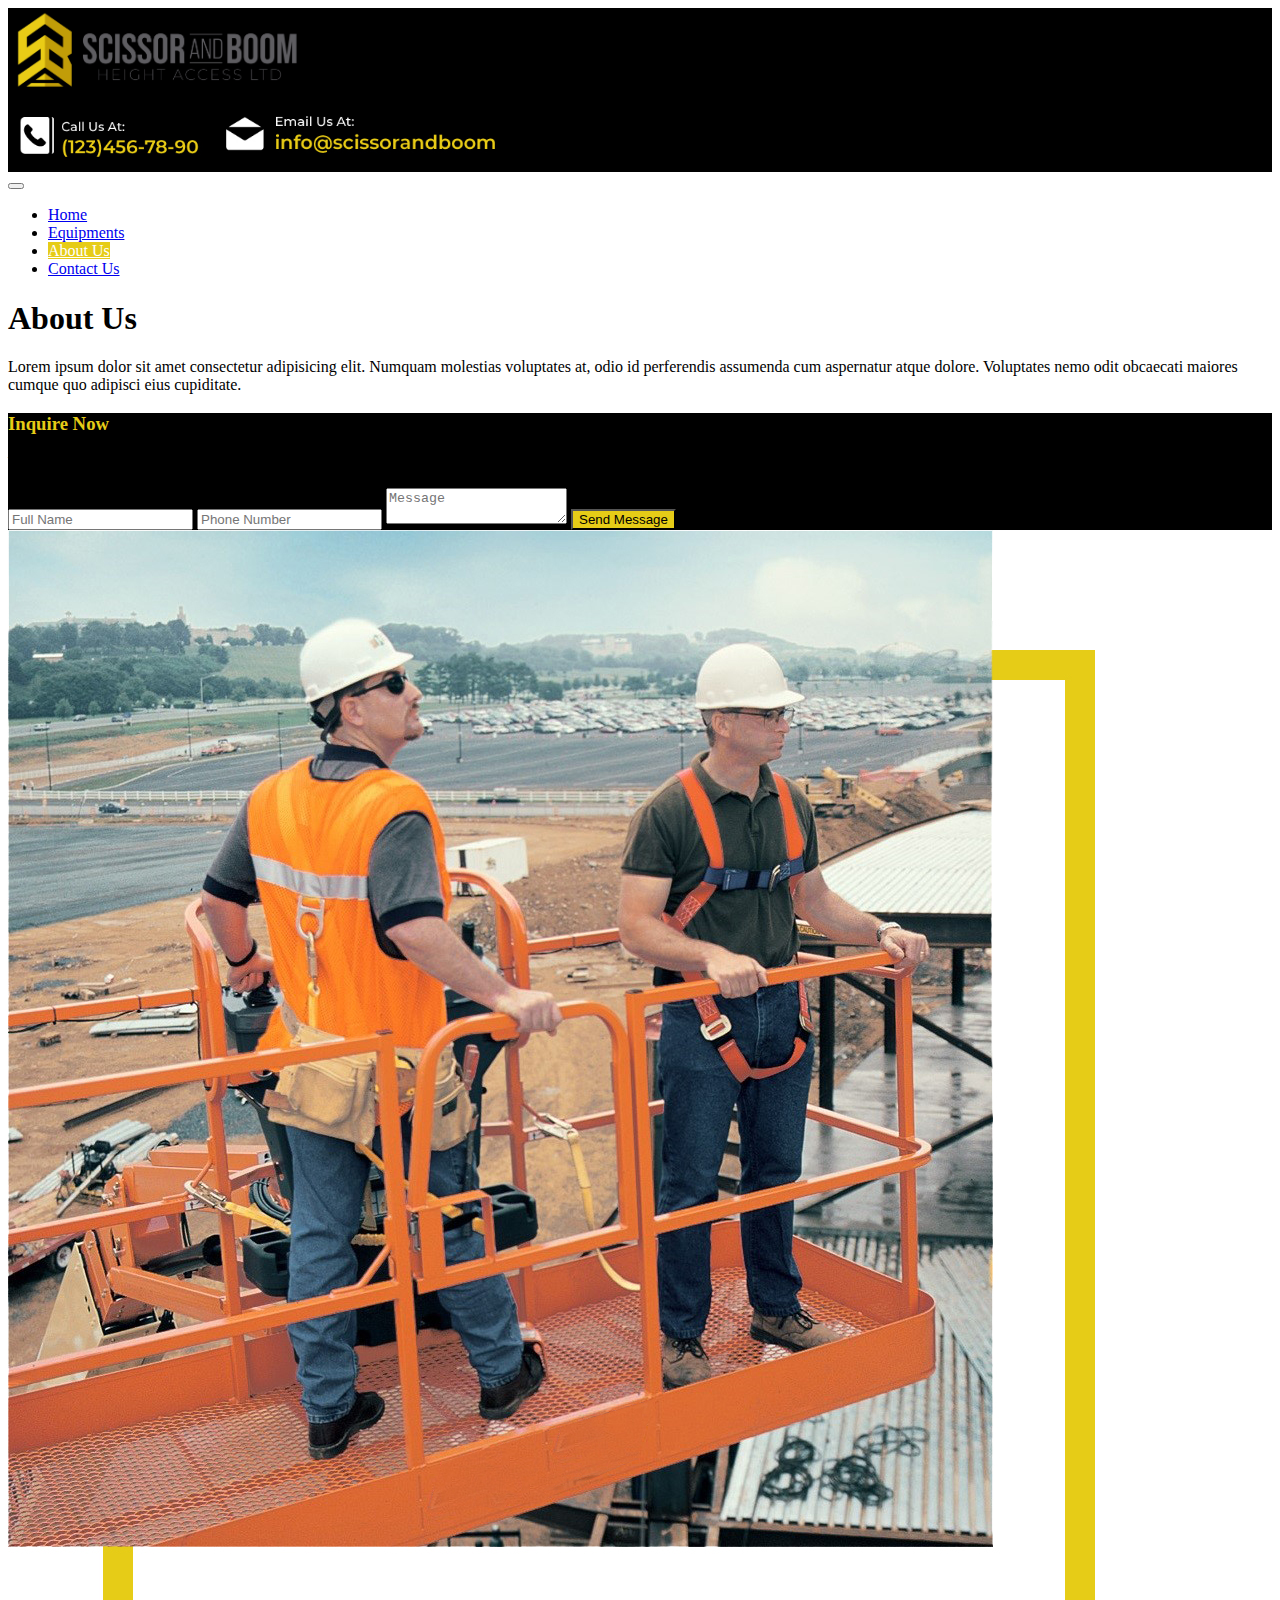
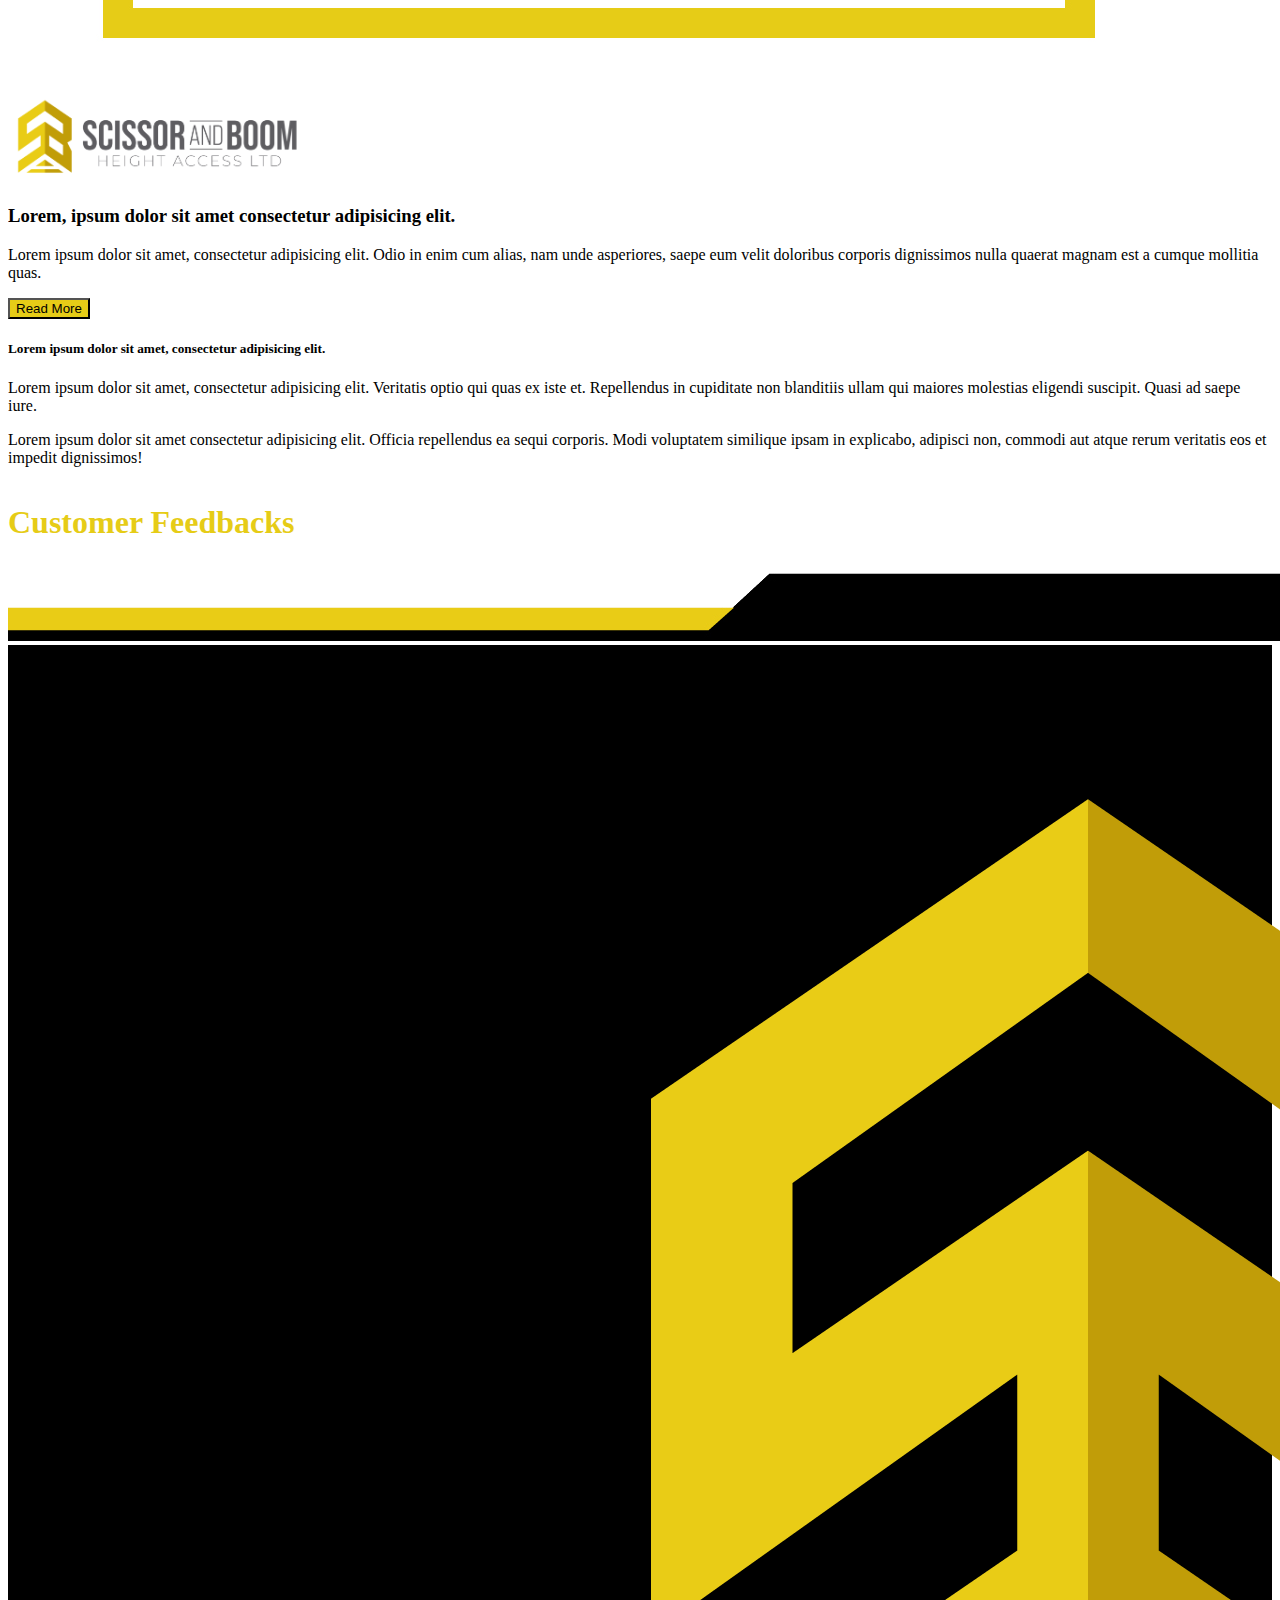
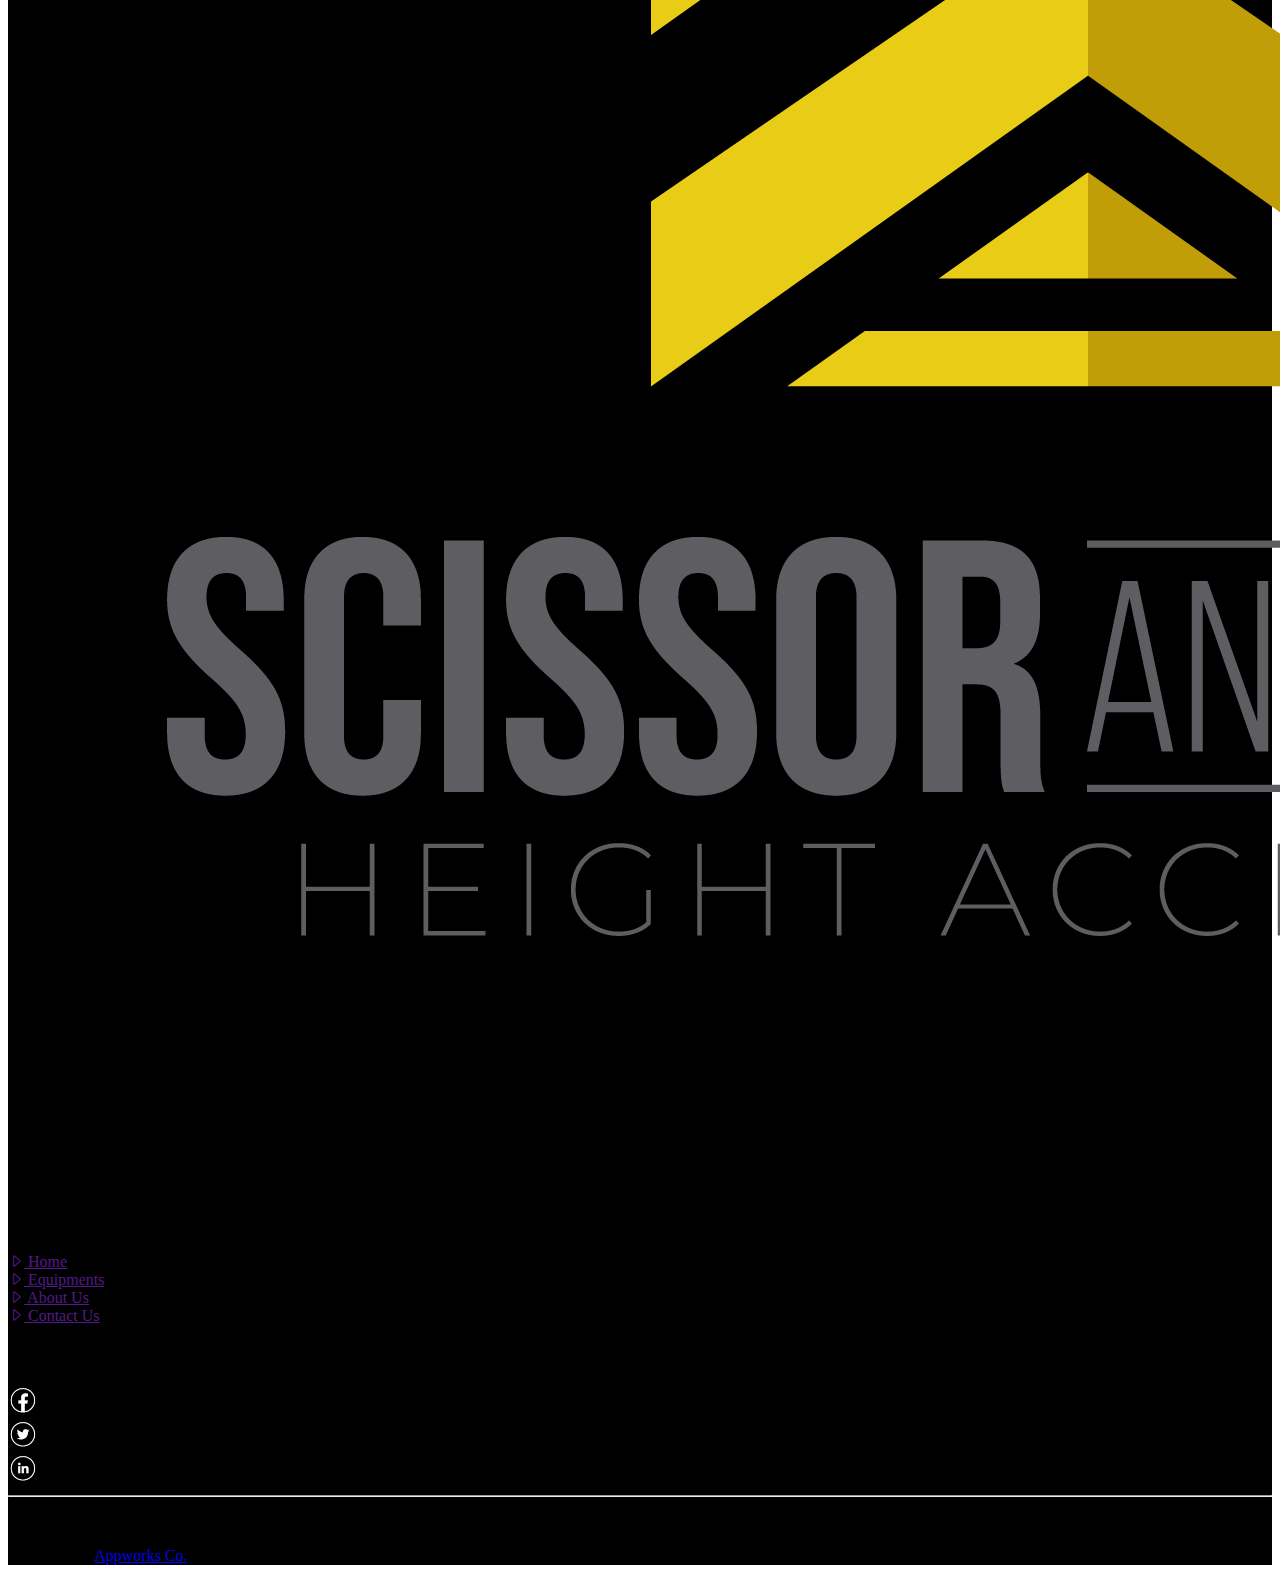
==== about-us.html @ a244ab01 "First Commit" ====
<!doctype html>
<html lang="en">
<head>
	<!-- Required meta tags -->
	<meta charset="utf-8">
	<meta name="viewport" content="width=device-width, initial-scale=1">
	<!-- Bootstrap CSS -->
	<link href="https://cdn.jsdelivr.net/npm/bootstrap@5.0.2/dist/css/bootstrap.min.css" rel="stylesheet" integrity="sha384-EVSTQN3/azprG1Anm3QDgpJLIm9Nao0Yz1ztcQTwFspd3yD65VohhpuuCOmLASjC" crossorigin="anonymous">
	<link rel="stylesheet" href="https://cdn.jsdelivr.net/npm/bootstrap-icons@1.3.0/font/bootstrap-icons.css">
	<!-- Owl Carousel CSS -->
	<link rel="stylesheet" href="vendor/owl-carousel/owl.carousel.min.css">
	<link rel="stylesheet" href="vendor/owl-carousel/owl.theme.default.min.css">
	<!-- Custom CSS -->
	<link rel="stylesheet" href="css/style.css">
	<title>Scissor And Boom | About Us</title>
</head>
<body>

    <!-- Header -->
    <nav class="border-bottom bg-black">
        <div class="container d-flex flex-wrap justify-content-center">
            <a href="/" class="d-flex align-items-center text-dark text-decoration-none mb-3 mb-lg-0 me-lg-auto py-2">
                <img src="images/logo-1.png" style="width: 300px;">
            </a> 
            <div class="col-12 col-lg-auto mb-3 mb-lg-0 d-block d-sm-flex align-items-center">
				<img src="images/call.jpg" style="width: 200px;">
				<img src="images/email.jpg" style="width: 300px;">
            </div>
        </div>
    </nav>
    <header class="border-bottom">
        <div class="container">
            <nav class="navbar navbar-expand-lg navbar-light">
                <div class="container-fluid">
                  	<button class="navbar-toggler" type="button" data-bs-toggle="collapse" data-bs-target="#navbarNav" aria-controls="navbarNav" aria-expanded="false" aria-label="Toggle navigation">
                    	<span class="navbar-toggler-icon"></span>
                  	</button>
                  	<div class="collapse navbar-collapse" id="navbarNav">
                    	<ul class="navbar-nav text-uppercase mt-3 mt-sm-0">
                      		<li class="nav-item me-4">
                        		<a class="nav-link px-4 px-sm-4" aria-current="page" href="index.html">Home</a>
                      		</li>
                      		<li class="nav-item me-4">
                    			<a class="nav-link px-4 px-sm-4" href="equipments.html">Equipments</a>
                      		</li>
                      		<li class="nav-item me-4">
                        		<a class="nav-link px-4 px-sm-4 navbar-active" href="about-us.html">About Us</a>
                      		</li>
					  		<li class="nav-item me-4">
                        		<a class="nav-link px-4 px-sm-4" href="contact-us.html">Contact Us</a>
                      		</li>
                    	</ul>
                  	</div>
                </div>
            </nav>
        </div>
    </header>

	<!-- Hero -->
	<div class="hero">
		<div class="container py-5">
			<div class="row d-flex align-items-center justify-content-center">
				<div class="col-md-6 py-4 text-white">
					<h1 class="text-uppercase">About Us</h1>
					<p>Lorem ipsum dolor sit amet consectetur adipisicing elit. Numquam molestias voluptates at, odio id perferendis assumenda cum aspernatur atque dolore. Voluptates nemo odit obcaecati maiores cumque quo adipisci eius cupiditate.</p>
				</div>
				<div class="col-md-6 pb-5 px-sm-5">
					<div class="card bg-black">
						<div class="card-body">
							<h3 class="card-title text-uppercase text-custom">Inquire Now</h3>
							<p class="text-white">We will call you right back!</p>
							<form action="">
								<input type="text" class="form-control mb-2" placeholder="Full Name">
								<input type="text" class="form-control mb-2" placeholder="Phone Number">
								<textarea class="w-100 p-2" placeholder="Message"></textarea>
								<button class="btn bg-custom text-white w-100 text-uppercase">Send Message</button>
							</form>
						</div>
					</div>
				</div>
			</div>
		</div>
	</div>

	<!-- About Us Section 1 -->
	<div class="h-section-1" style="overflow: hidden;">
		<div class="container py-5">
			<div class="row d-flex align-items-center justify-content-center">
				<div class="col-md-6">
					<img src="images/image-1.jpg" class="w-100 ms-3 ms-sm-0">
				</div>
				<div class="col-md-6">
					<img src="images/logo-1.png" style="width: 300px;">
					<h3 class="py-3">Lorem, ipsum dolor sit amet consectetur adipisicing elit.</h3>
					<p>Lorem ipsum dolor sit amet, consectetur adipisicing elit. Odio in enim cum alias, nam unde asperiores, saepe eum velit doloribus corporis dignissimos nulla quaerat magnam est a cumque mollitia quas.</p>
					<button class="btn bg-custom text-white text-uppercase">Read More</button>
				</div>
			</div>
			<div class="col-md-12">
				<h5>Lorem ipsum dolor sit amet, consectetur adipisicing elit.</h5>
				<p>Lorem ipsum dolor sit amet, consectetur adipisicing elit. Veritatis optio qui quas ex iste et. Repellendus in cupiditate non blanditiis ullam qui maiores molestias eligendi suscipit. Quasi ad saepe iure.</p>
				<p>Lorem ipsum dolor sit amet consectetur adipisicing elit. Officia repellendus ea sequi corporis. Modi voluptatem similique ipsam in explicabo, adipisci non, commodi aut atque rerum veritatis eos et impedit dignissimos!</p>
			</div>
		</div>
	</div>

	<!-- Customer Feedback -->
	<div class="customer-feedback bg-light">
		<div class="container py-5">
			<h1 class="text-uppercase text-custom pt-4 pb-5 text-center">Customer Feedbacks</h1>
			<div class="owl-carousel">
				<div class="card">
					<div class="card-body">
						<div>
							<div class="d-flex justify-content-between">
								<div>
									<h5>Lorem Ipsum</h5>
									<p>Occupation</p>
								</div>
								<img src="images/p1.png" class="mt-2" style="width: 50px; height: 50px;">
							</div>
							<hr>
							<small>Lorem ipsum dolor, sit amet consectetur adipisicing elit. Repellat doloremque nesciunt vel est alias necessitatibus. Accusamus, dolorum quo nisi delectus sed suscipit quasi, aut accusantium beatae ipsam!</small>
						</div>
					</div>
				</div>
				<div class="card mx-3">
					<div class="card-body">
						<div>
							<div class="d-flex justify-content-between">
								<div>
									<h5>Lorem Ipsum</h5>
									<p>Occupation</p>
								</div>
								<img src="images/p2.png" class="mt-2" style="width: 50px; height: 50px;">
							</div>
							<hr>
							<small>Sit amet consectetur adipisicing elit. Repellat doloremque nesciunt vel est alias necessitatibus. Accusamus, dolorum quo nisi delectus sed suscipit quasi, aut accusantium beatae ipsam!</small>
						</div>
					</div>
				</div>
				<div class="card">
					<div class="card-body">
						<div>
							<div class="d-flex justify-content-between">
								<div>
									<h5>Lorem Ipsum</h5>
									<p>Occupation</p>
								</div>
								<img src="images/p3.png" class="mt-2" style="width: 50px; height: 50px;">
							</div>
							<hr>
							<small>Lorem ipsum dolor, sit amet consectetur adipisicing elit. Repellat doloremque nesciunt vel est alias necessitatibus. Accusamus, dolorum quo nisi delectus sed suscipit quasi, aut accusantium beatae ipsam!</small>
						</div>
					</div>
				</div>
			</div>
		</div>
		<img src="images/layout-1.png" class="w-100">
	</div>

	<!-- Footer -->
	<div class="footer bg-black">
		<div class="container py-2 py-sm-0">
			<div class="row d-flex align-items-center justify-content-center">
				<div class="col-md-4">
					<img src="images/logo-2.png" class="w-100">
				</div>
				<div class="col-md-4 d-flex justify-content-center">
					<div>
						<h3 class="text-uppercase text-white">Quick Links</h3>
						<a href="" class="text-decoration-none text-white"><i class="bi bi-caret-right"></i> Home</a> <br>
						<a href="" class="text-decoration-none text-white"><i class="bi bi-caret-right"></i> Equipments</a> <br>
						<a href="" class="text-decoration-none text-white"><i class="bi bi-caret-right"></i> About Us</a> <br>
						<a href="" class="text-decoration-none text-white"><i class="bi bi-caret-right"></i> Contact Us</a>
					</div>
				</div>
				<div class="col-md-4 d-flex justify-content-center mt-3 mt-sm-0">
					<div>
						<h3 class="text-uppercase text-white">Social Media</h3>
						<img src="images/fb.png" style="width: 30px;"> <span class="text-white">Facebook</span> <br>
						<img src="images/twitter.png" style="width: 30px;"> <span class="text-white">Twitter</span> <br>
						<img src="images/in.png" style="width: 30px;"> <span class="text-white">Linked In</span>
					</div>
				</div>
				<hr class="mt-3 text-white">
				<div class="d-block d-md-flex justify-content-between text-white">
					<p class="m-0">Copyright &copy; 2023 Scissor And Boom. All Rights Reserved.</p>
					<p>Powered By: <a href="https://www.appworksco.com/powered-by.html" class="text-decoration-none">Appworks Co.</a></p>
				</div>
			</div>
		
		</div>
	</div>

	<!-- Jquery JS -->
	<script src="https://code.jquery.com/jquery-3.7.0.min.js" integrity="sha256-2Pmvv0kuTBOenSvLm6bvfBSSHrUJ+3A7x6P5Ebd07/g=" crossorigin="anonymous"></script>
    <!-- Bootstrap JS -->
    <script src="https://cdn.jsdelivr.net/npm/bootstrap@5.0.2/dist/js/bootstrap.bundle.min.js" integrity="sha384-MrcW6ZMFYlzcLA8Nl+NtUVF0sA7MsXsP1UyJoMp4YLEuNSfAP+JcXn/tWtIaxVXM" crossorigin="anonymous"></script>
	<!-- Owl Carousel JS -->
	<script src="vendor/owl-carousel/owl.carousel.min.js"></script>
	<!-- Custom JS -->
	<script src="js/script.js"></script>
</body>
</html>
---- css/style.css ----
.bg-black {background-color: #000;}
.bg-black-op {
    background-color: #000;
}
.bg-custom {background-color: #e6cc17;}
.text-custom {color: #e6cc17;}
.navbar-active {
    background-color: #e6cc17;
    color: #fff !important;
}
.hero {
    background-image: url('../images/hero.png');
    background-position: bottom;
    background-size: cover;
}
.features {
    background-image: url('../images/features.png');
    background-position: top;
    background-size: cover;
    height: 300px;
}
.features-con {
    margin-top: -100px;
}
.nav-pills .nav-link {
    background-color: #cab008;
    color: #fff;
}
.nav-pills .nav-link.active, .nav-pills .show>.nav-link {
    background-color: #e6cc17;
    color: #fff;
}
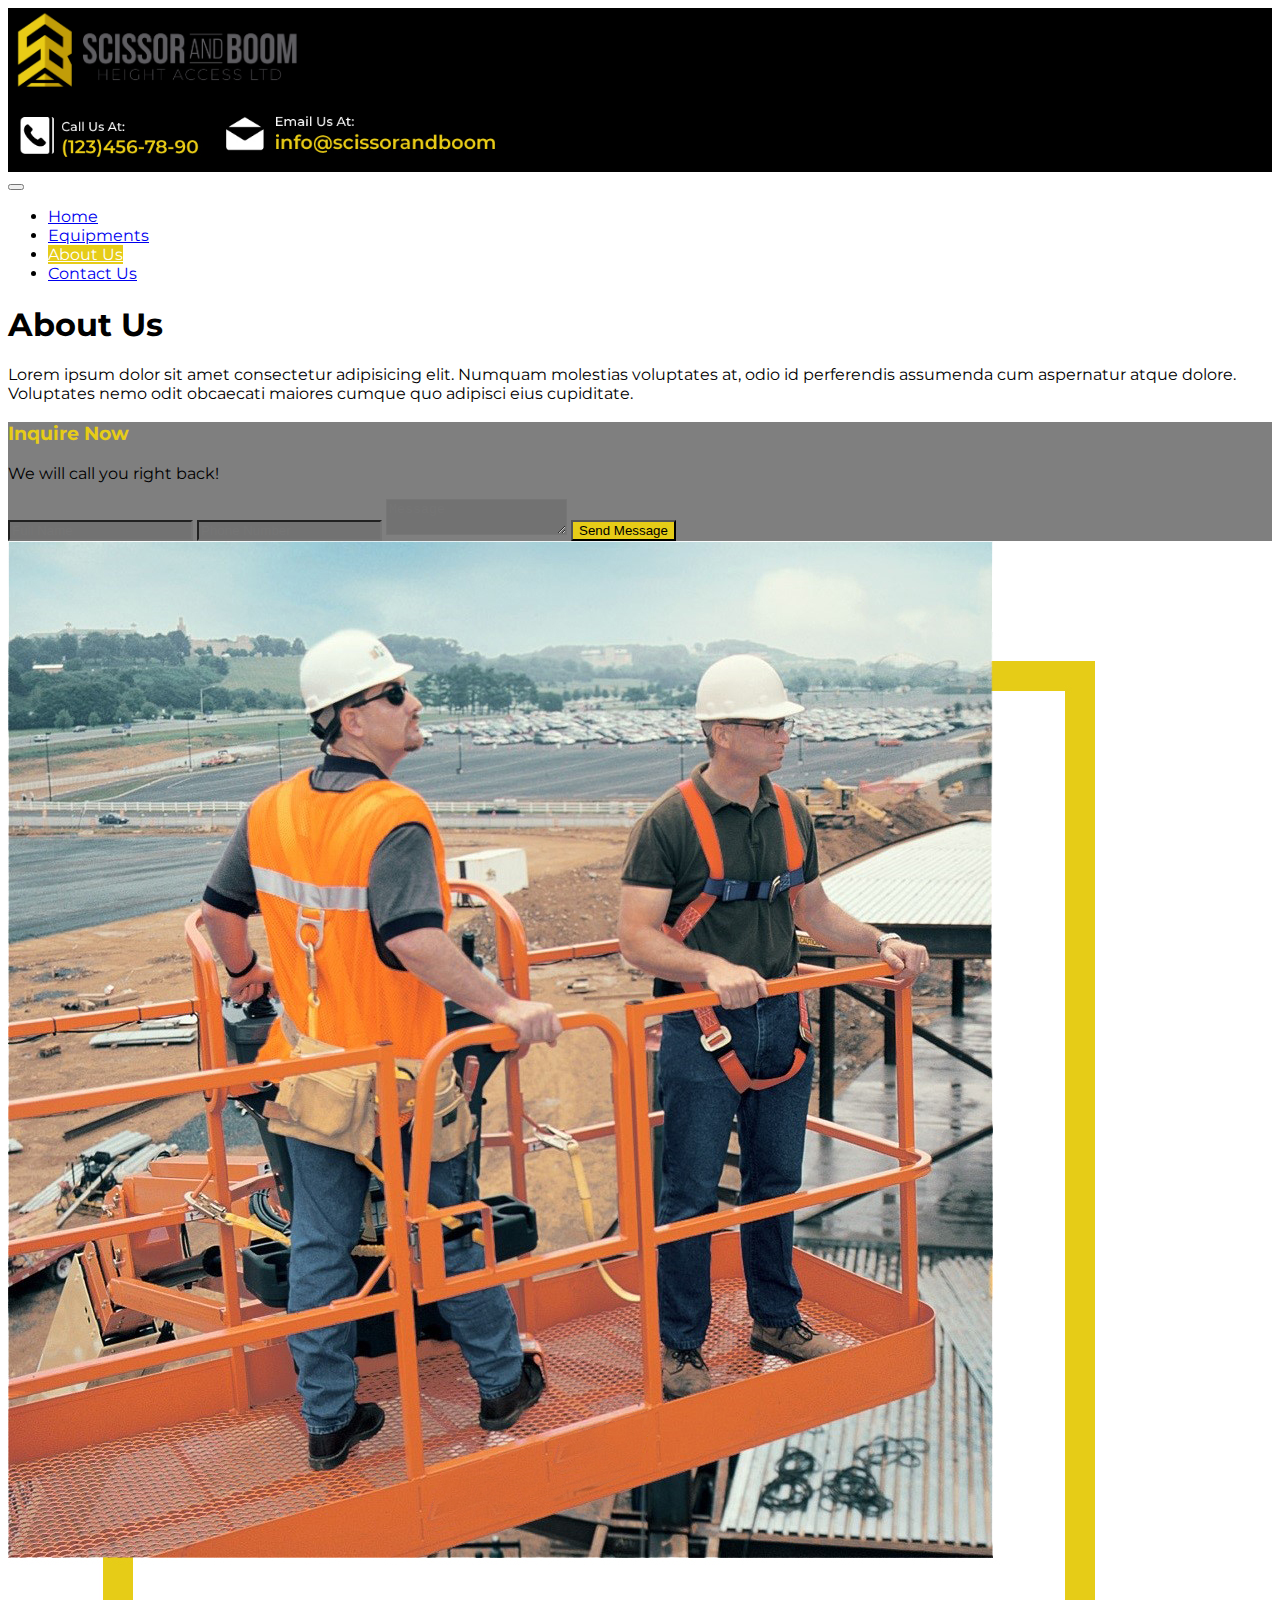
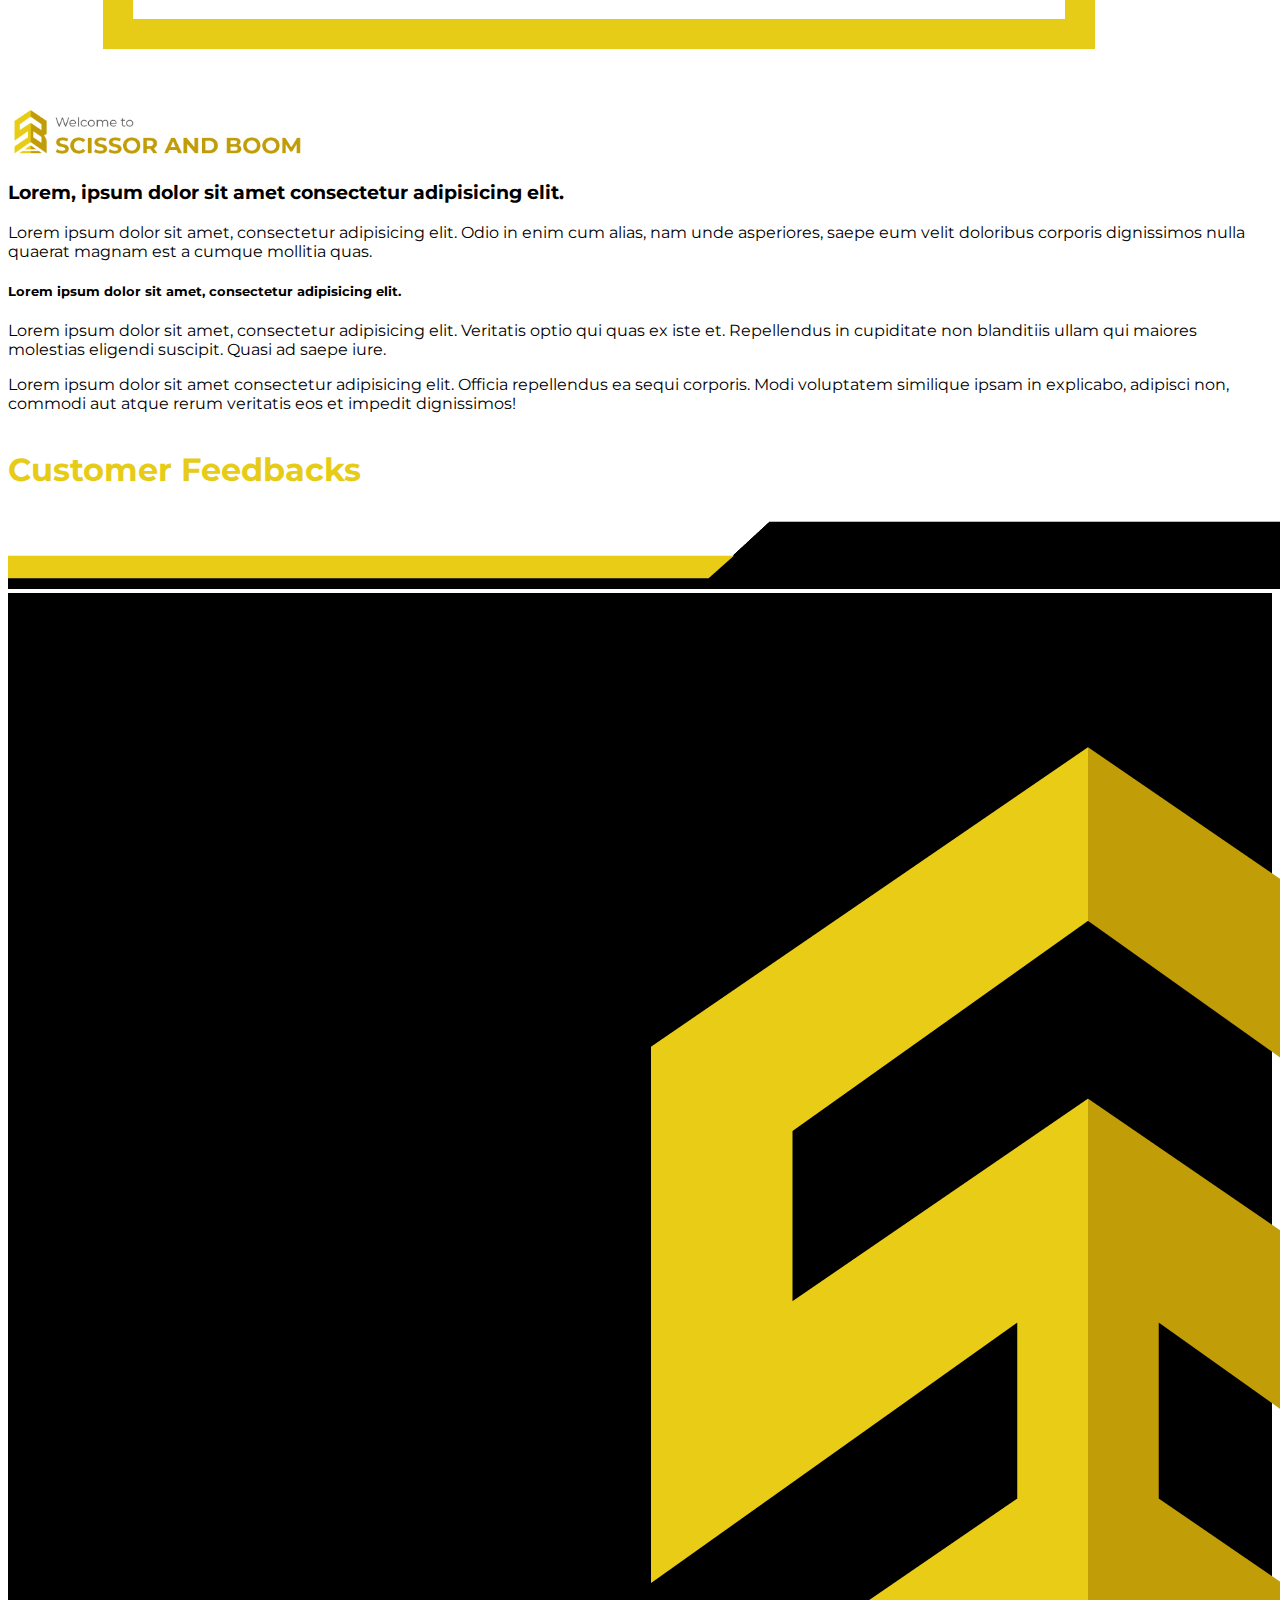
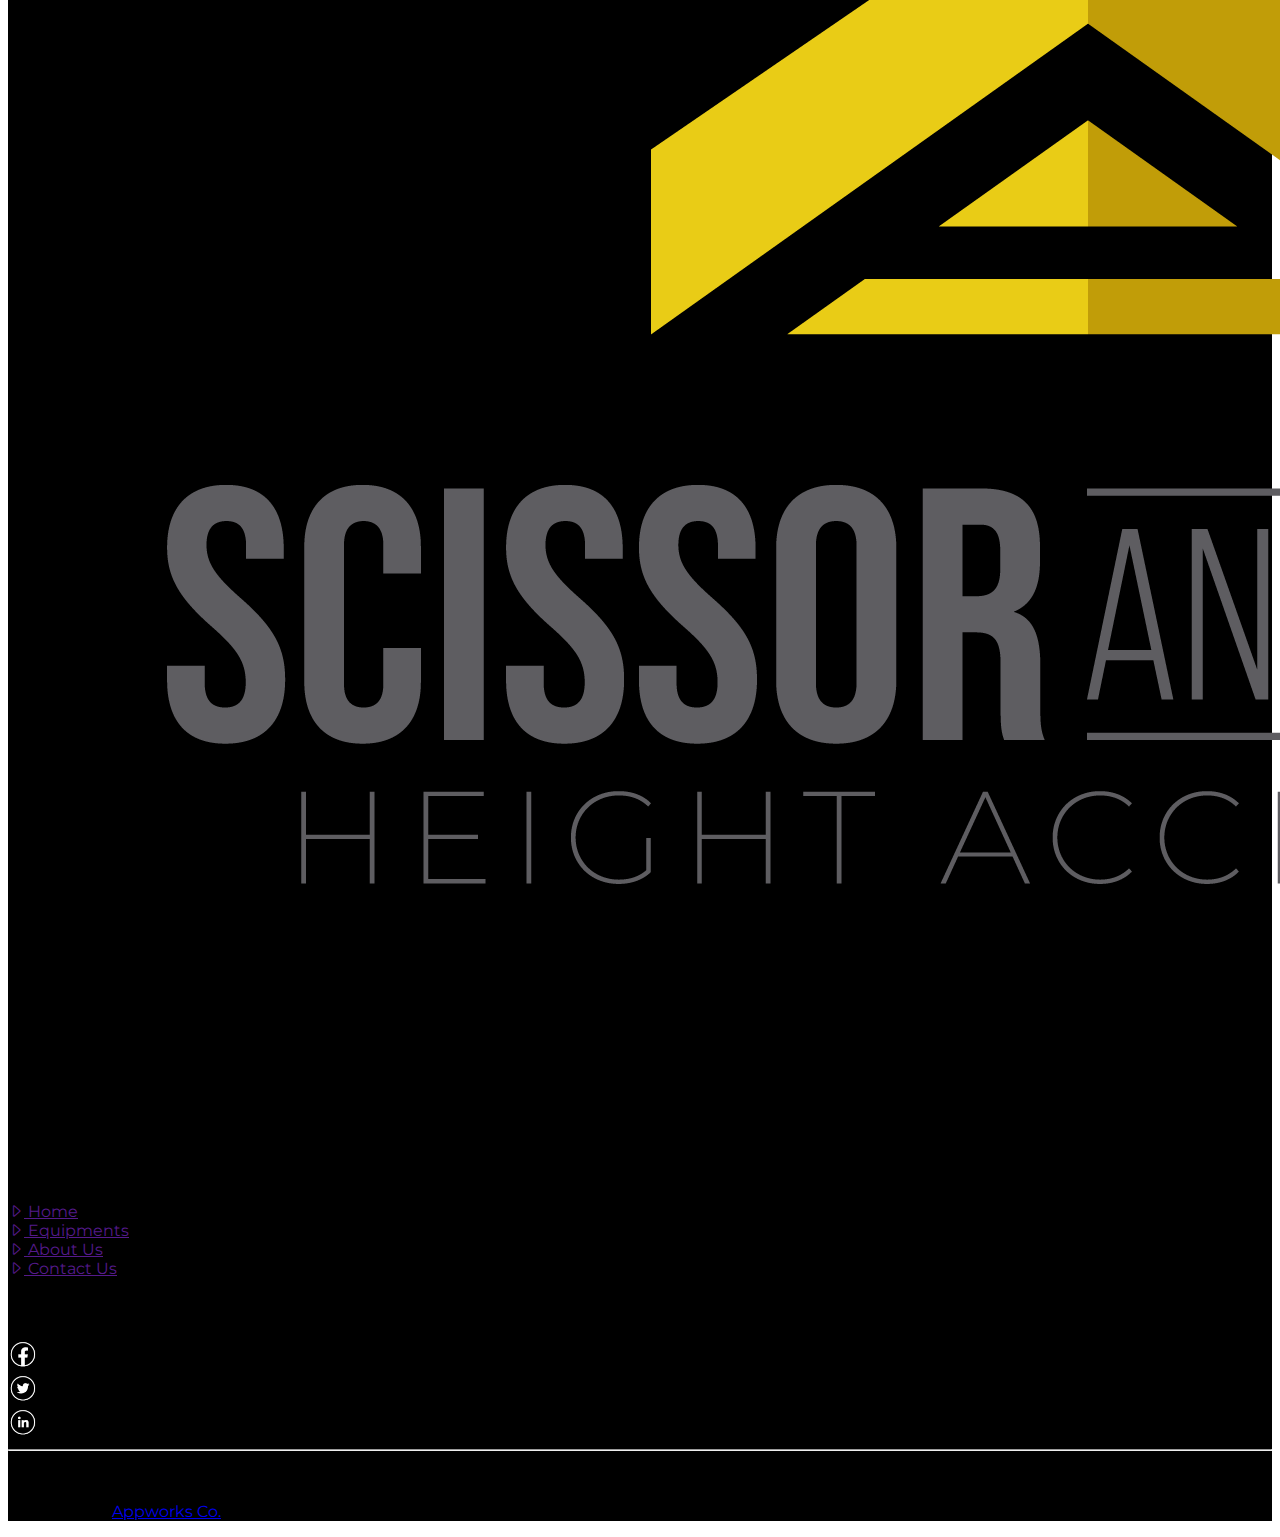
==== commit 563bc28f: "Fixed Revisions" ====
--- a/about-us.html
+++ b/about-us.html
@@ -57,24 +57,26 @@
     </header>
 
 	<!-- Hero -->
-	<div class="hero">
+	<div class="hero pb-0 pb-sm-5">
 		<div class="container py-5">
 			<div class="row d-flex align-items-center justify-content-center">
 				<div class="col-md-6 py-4 text-white">
-					<h1 class="text-uppercase">About Us</h1>
+					<h1 class="text-uppercase fw-bold">About Us</h1>
 					<p>Lorem ipsum dolor sit amet consectetur adipisicing elit. Numquam molestias voluptates at, odio id perferendis assumenda cum aspernatur atque dolore. Voluptates nemo odit obcaecati maiores cumque quo adipisci eius cupiditate.</p>
 				</div>
 				<div class="col-md-6 pb-5 px-sm-5">
-					<div class="card bg-black">
-						<div class="card-body">
-							<h3 class="card-title text-uppercase text-custom">Inquire Now</h3>
-							<p class="text-white">We will call you right back!</p>
-							<form action="">
-								<input type="text" class="form-control mb-2" placeholder="Full Name">
-								<input type="text" class="form-control mb-2" placeholder="Phone Number">
-								<textarea class="w-100 p-2" placeholder="Message"></textarea>
-								<button class="btn bg-custom text-white w-100 text-uppercase">Send Message</button>
-							</form>
+					<div class="px-5">
+						<div class="card m-3 py-4" style="background: rgba(0, 0, 0, 0.5);">
+							<div class="card-body">
+								<h3 class="card-title text-uppercase text-custom">Inquire Now</h3>
+								<p class="text-white">We will call you right back!</p>
+								<form action="">
+									<input type="text" class="form-control mb-2" placeholder="Full Name" style="background: rgba(0, 0, 0, 0.10);">
+									<input type="text" class="form-control mb-2" placeholder="Phone Number" style="background: rgba(0, 0, 0, 0.10);">
+									<textarea class="w-100 p-2" placeholder="Message" style="background: rgba(0, 0, 0, 0.10);"></textarea>
+									<button class="btn bg-custom text-white w-100 text-uppercase">Send Message</button>
+								</form>
+							</div>
 						</div>
 					</div>
 				</div>
@@ -86,18 +88,17 @@
 	<div class="h-section-1" style="overflow: hidden;">
 		<div class="container py-5">
 			<div class="row d-flex align-items-center justify-content-center">
+				<div class="col-md-6 d-flex justify-content-center">
+					<img src="images/image-1.jpg" class="w-50 ms-3 ms-sm-0">
+				</div>
 				<div class="col-md-6">
-					<img src="images/image-1.jpg" class="w-100 ms-3 ms-sm-0">
-				</div>
-				<div class="col-md-6">
-					<img src="images/logo-1.png" style="width: 300px;">
+					<img src="images/welcome.jpg" style="width: 300px;">
 					<h3 class="py-3">Lorem, ipsum dolor sit amet consectetur adipisicing elit.</h3>
 					<p>Lorem ipsum dolor sit amet, consectetur adipisicing elit. Odio in enim cum alias, nam unde asperiores, saepe eum velit doloribus corporis dignissimos nulla quaerat magnam est a cumque mollitia quas.</p>
-					<button class="btn bg-custom text-white text-uppercase">Read More</button>
-				</div>
-			</div>
-			<div class="col-md-12">
-				<h5>Lorem ipsum dolor sit amet, consectetur adipisicing elit.</h5>
+				</div>
+			</div>
+			<div class="pt-5">
+				<h5 class="fw-bold">Lorem ipsum dolor sit amet, consectetur adipisicing elit.</h5>
 				<p>Lorem ipsum dolor sit amet, consectetur adipisicing elit. Veritatis optio qui quas ex iste et. Repellendus in cupiditate non blanditiis ullam qui maiores molestias eligendi suscipit. Quasi ad saepe iure.</p>
 				<p>Lorem ipsum dolor sit amet consectetur adipisicing elit. Officia repellendus ea sequi corporis. Modi voluptatem similique ipsam in explicabo, adipisci non, commodi aut atque rerum veritatis eos et impedit dignissimos!</p>
 			</div>
--- a/css/style.css
+++ b/css/style.css
@@ -1,3 +1,8 @@
+@import url('https://fonts.googleapis.com/css2?family=Montserrat&display=swap');
+
+body {
+    font-family: 'Montserrat', sans-serif;
+}
 .bg-black {background-color: #000;}
 .bg-black-op {
     background-color: #000;
@@ -10,7 +15,7 @@
 }
 .hero {
     background-image: url('../images/hero.png');
-    background-position: bottom;
+    background-position: top;
     background-size: cover;
 }
 .features {
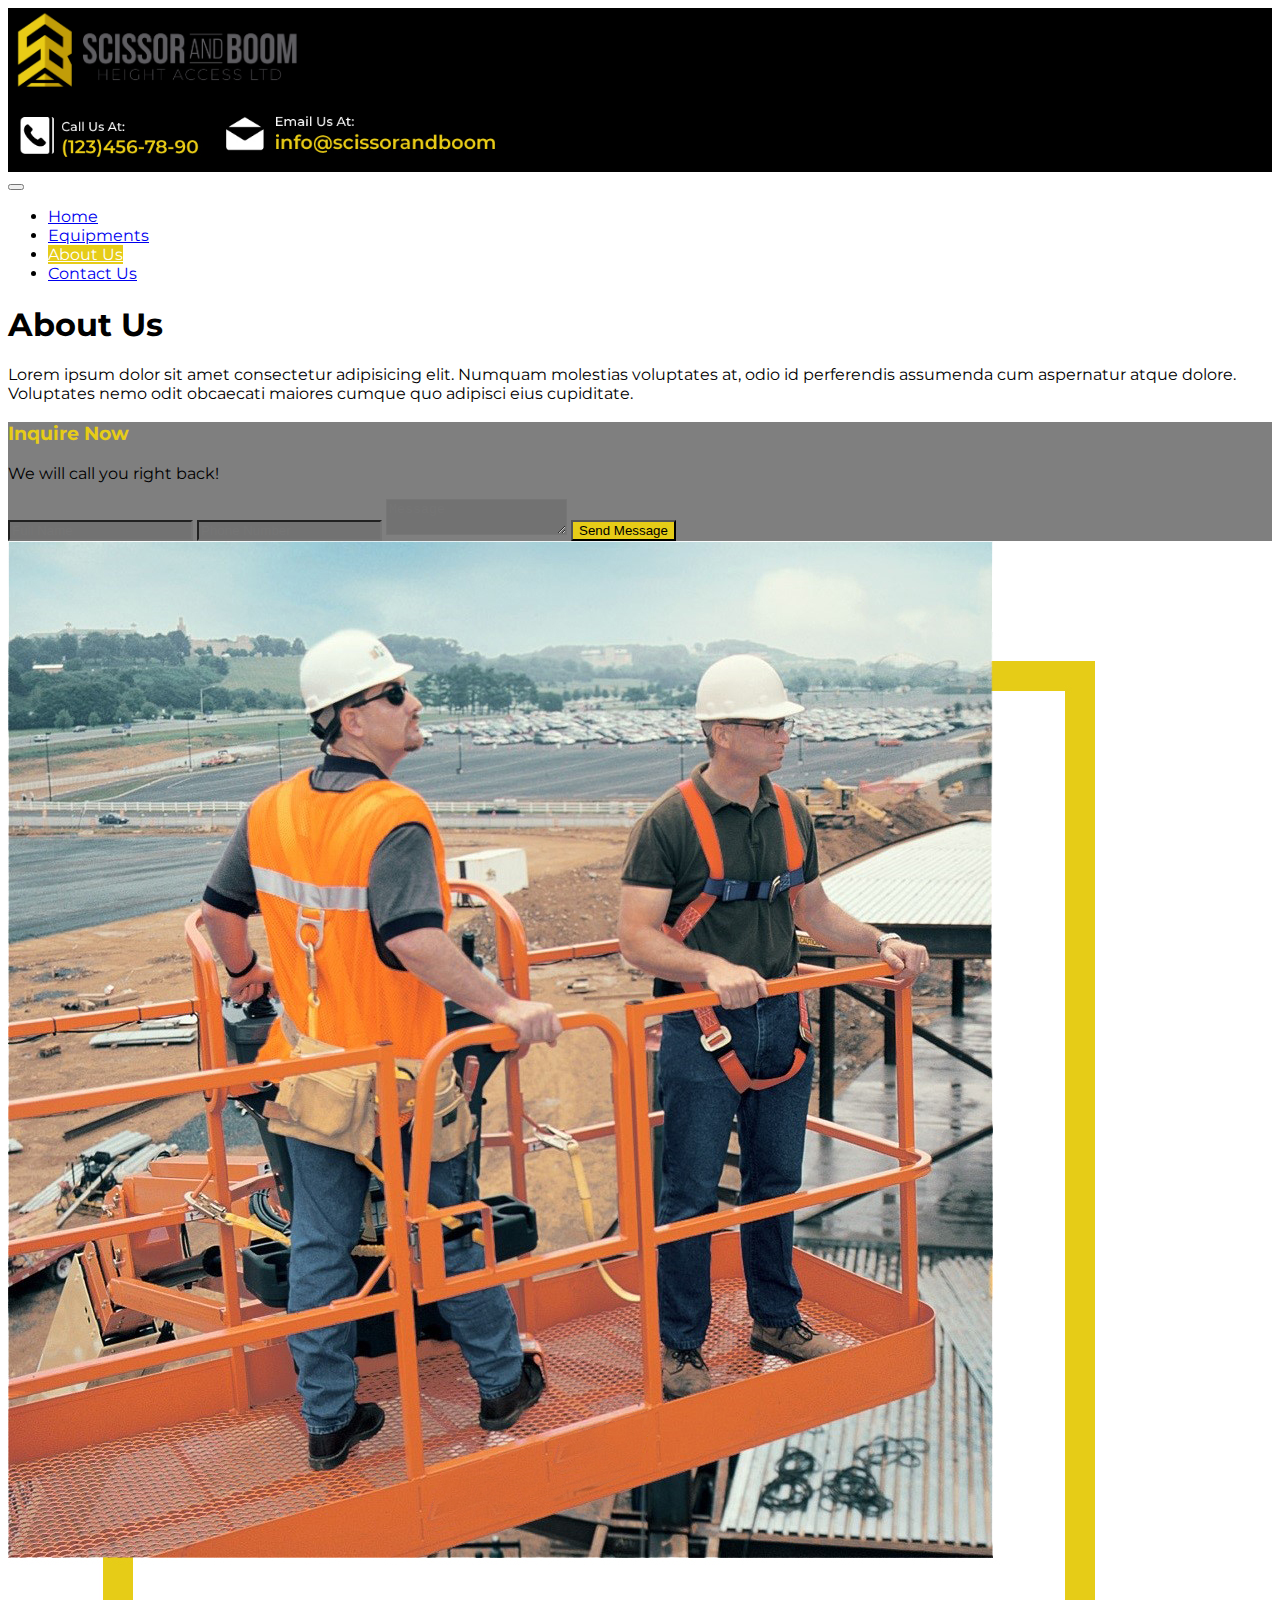
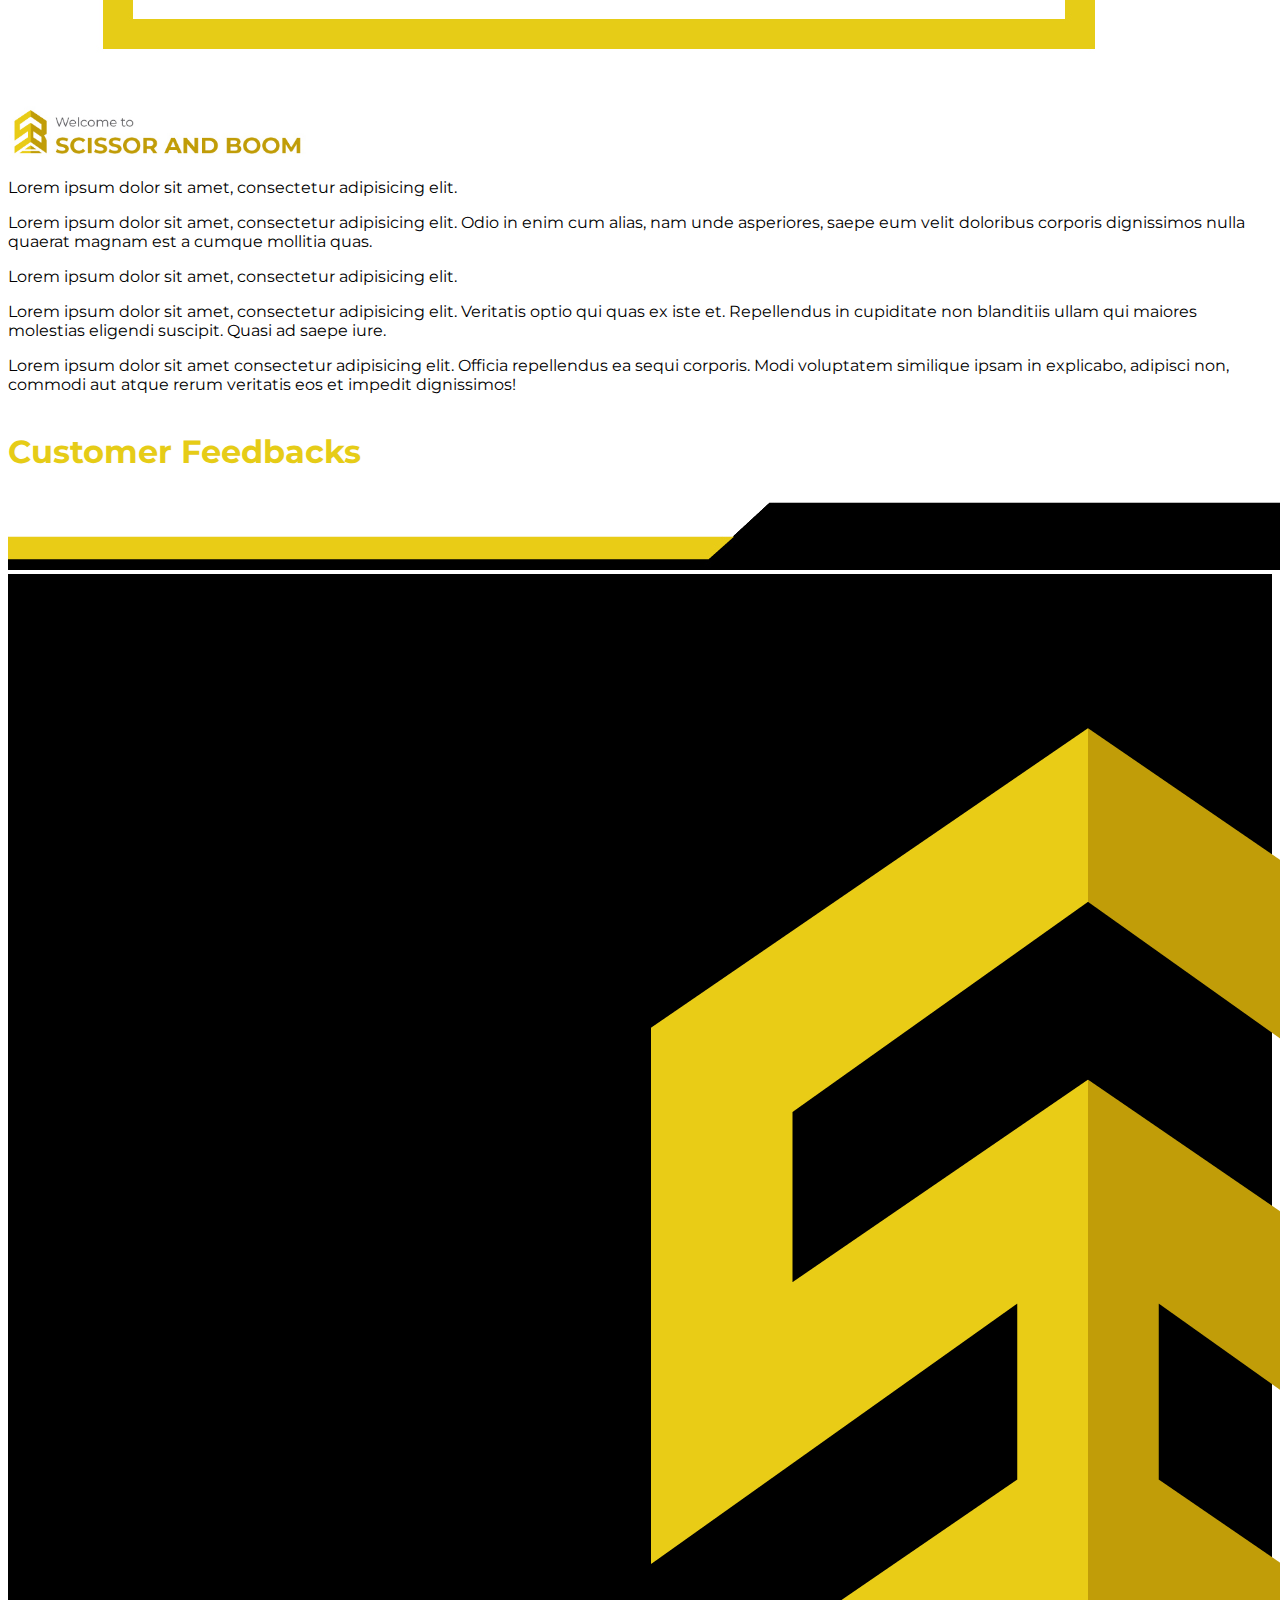
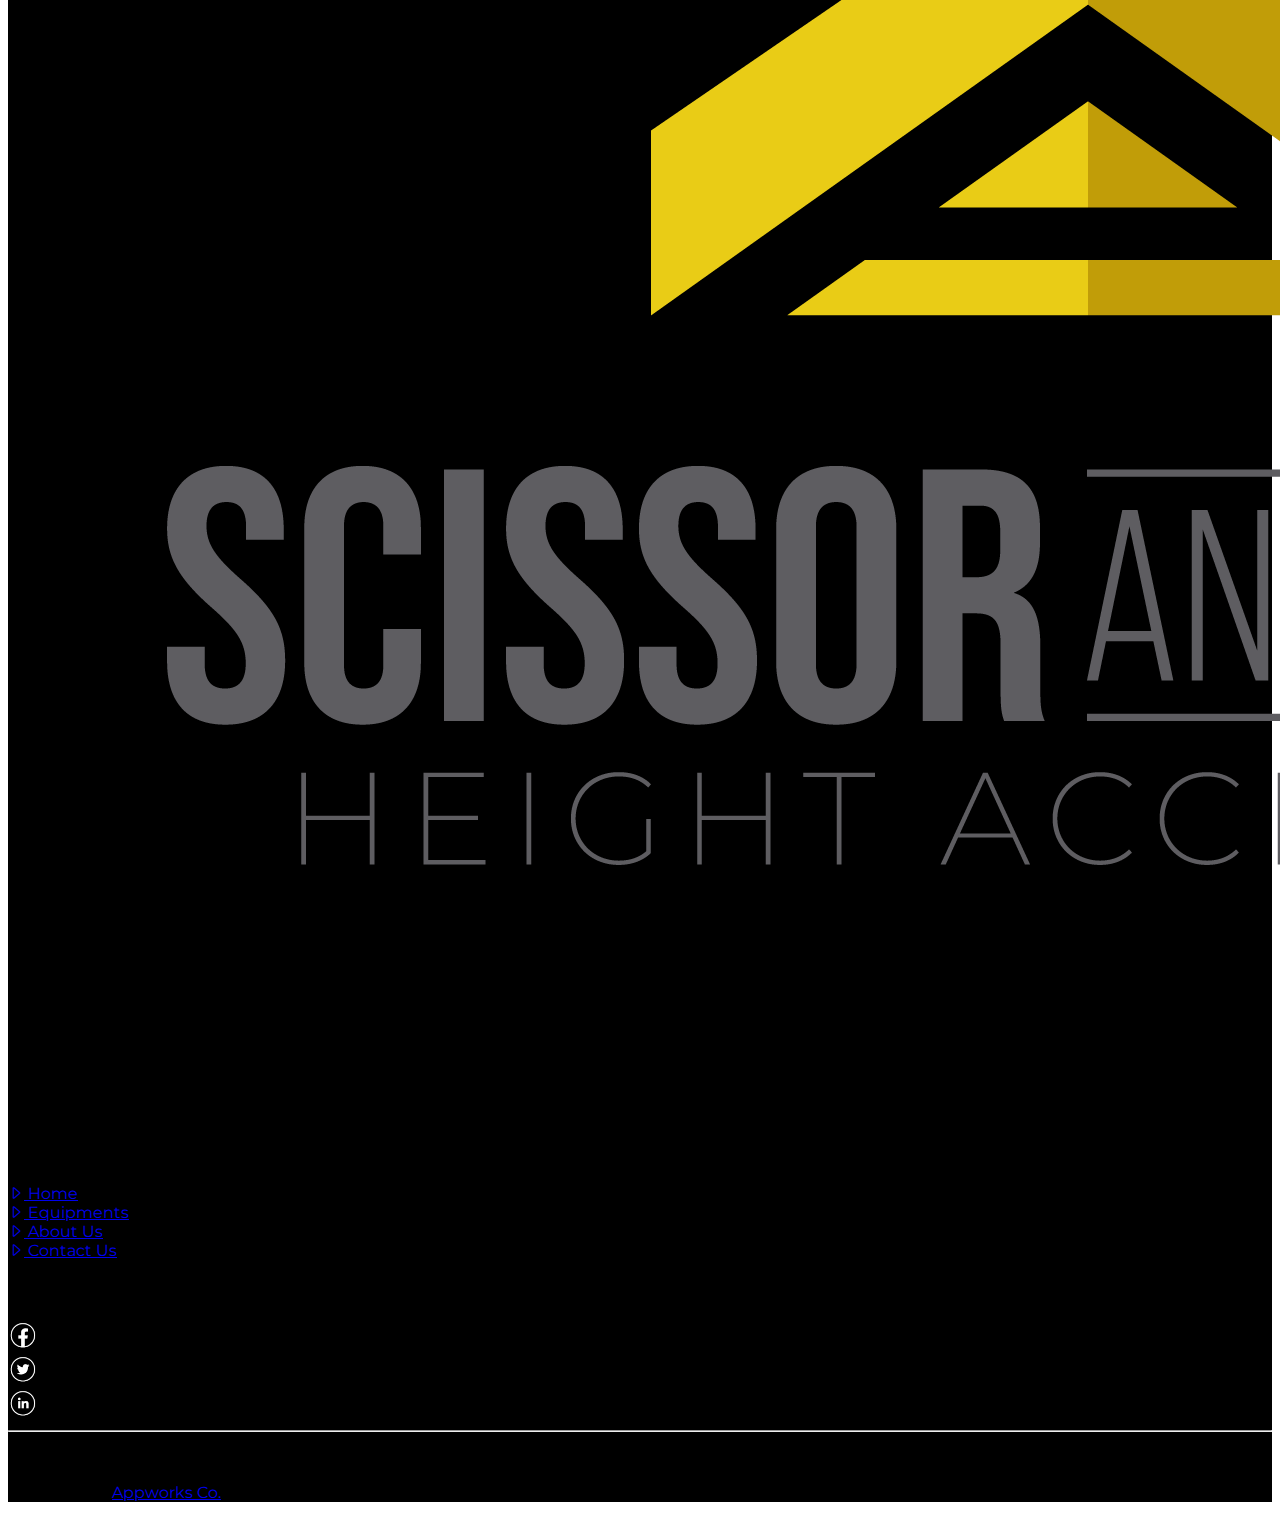
==== commit c1d27ad7: "Updated Revisions" ====
--- a/about-us.html
+++ b/about-us.html
@@ -65,8 +65,8 @@
 					<p>Lorem ipsum dolor sit amet consectetur adipisicing elit. Numquam molestias voluptates at, odio id perferendis assumenda cum aspernatur atque dolore. Voluptates nemo odit obcaecati maiores cumque quo adipisci eius cupiditate.</p>
 				</div>
 				<div class="col-md-6 pb-5 px-sm-5">
-					<div class="px-5">
-						<div class="card m-3 py-4" style="background: rgba(0, 0, 0, 0.5);">
+					<div class="px-0 px-sm-5">
+						<div class="card m-0 m-sm-3 py-4" style="background: rgba(0, 0, 0, 0.5);">
 							<div class="card-body">
 								<h3 class="card-title text-uppercase text-custom">Inquire Now</h3>
 								<p class="text-white">We will call you right back!</p>
@@ -93,12 +93,12 @@
 				</div>
 				<div class="col-md-6">
 					<img src="images/welcome.jpg" style="width: 300px;">
-					<h3 class="py-3">Lorem, ipsum dolor sit amet consectetur adipisicing elit.</h3>
+					<p class="fw-bold">Lorem ipsum dolor sit amet, consectetur adipisicing elit.</p>
 					<p>Lorem ipsum dolor sit amet, consectetur adipisicing elit. Odio in enim cum alias, nam unde asperiores, saepe eum velit doloribus corporis dignissimos nulla quaerat magnam est a cumque mollitia quas.</p>
 				</div>
 			</div>
 			<div class="pt-5">
-				<h5 class="fw-bold">Lorem ipsum dolor sit amet, consectetur adipisicing elit.</h5>
+				<p class="fw-bold">Lorem ipsum dolor sit amet, consectetur adipisicing elit.</p>
 				<p>Lorem ipsum dolor sit amet, consectetur adipisicing elit. Veritatis optio qui quas ex iste et. Repellendus in cupiditate non blanditiis ullam qui maiores molestias eligendi suscipit. Quasi ad saepe iure.</p>
 				<p>Lorem ipsum dolor sit amet consectetur adipisicing elit. Officia repellendus ea sequi corporis. Modi voluptatem similique ipsam in explicabo, adipisci non, commodi aut atque rerum veritatis eos et impedit dignissimos!</p>
 			</div>
@@ -108,7 +108,7 @@
 	<!-- Customer Feedback -->
 	<div class="customer-feedback bg-light">
 		<div class="container py-5">
-			<h1 class="text-uppercase text-custom pt-4 pb-5 text-center">Customer Feedbacks</h1>
+			<h1 class="text-uppercase text-custom pt-4 pb-5 text-center fw-bold">Customer Feedbacks</h1>
 			<div class="owl-carousel">
 				<div class="card">
 					<div class="card-body">
@@ -165,15 +165,17 @@
 		<div class="container py-2 py-sm-0">
 			<div class="row d-flex align-items-center justify-content-center">
 				<div class="col-md-4">
-					<img src="images/logo-2.png" class="w-100">
+					<div class="p-5">
+						<img src="images/logo-2.png" class="w-100">
+					</div>
 				</div>
 				<div class="col-md-4 d-flex justify-content-center">
 					<div>
 						<h3 class="text-uppercase text-white">Quick Links</h3>
-						<a href="" class="text-decoration-none text-white"><i class="bi bi-caret-right"></i> Home</a> <br>
-						<a href="" class="text-decoration-none text-white"><i class="bi bi-caret-right"></i> Equipments</a> <br>
-						<a href="" class="text-decoration-none text-white"><i class="bi bi-caret-right"></i> About Us</a> <br>
-						<a href="" class="text-decoration-none text-white"><i class="bi bi-caret-right"></i> Contact Us</a>
+						<a href="index.html" class="text-decoration-none text-white"><i class="bi bi-caret-right"></i> Home</a> <br>
+						<a href="equipments.html" class="text-decoration-none text-white"><i class="bi bi-caret-right"></i> Equipments</a> <br>
+						<a href="about-us.html" class="text-decoration-none text-white"><i class="bi bi-caret-right"></i> About Us</a> <br>
+						<a href="contact-us.html" class="text-decoration-none text-white"><i class="bi bi-caret-right"></i> Contact Us</a>
 					</div>
 				</div>
 				<div class="col-md-4 d-flex justify-content-center mt-3 mt-sm-0">
@@ -190,7 +192,6 @@
 					<p>Powered By: <a href="https://www.appworksco.com/powered-by.html" class="text-decoration-none">Appworks Co.</a></p>
 				</div>
 			</div>
-		
 		</div>
 	</div>
 
--- a/css/style.css
+++ b/css/style.css
@@ -4,10 +4,10 @@
     font-family: 'Montserrat', sans-serif;
 }
 .bg-black {background-color: #000;}
-.bg-black-op {
-    background-color: #000;
+.bg-custom {background-color: #e6cc17;}
+.bg-custom-dark {
+    background-color: #c19d07;
 }
-.bg-custom {background-color: #e6cc17;}
 .text-custom {color: #e6cc17;}
 .navbar-active {
     background-color: #e6cc17;
